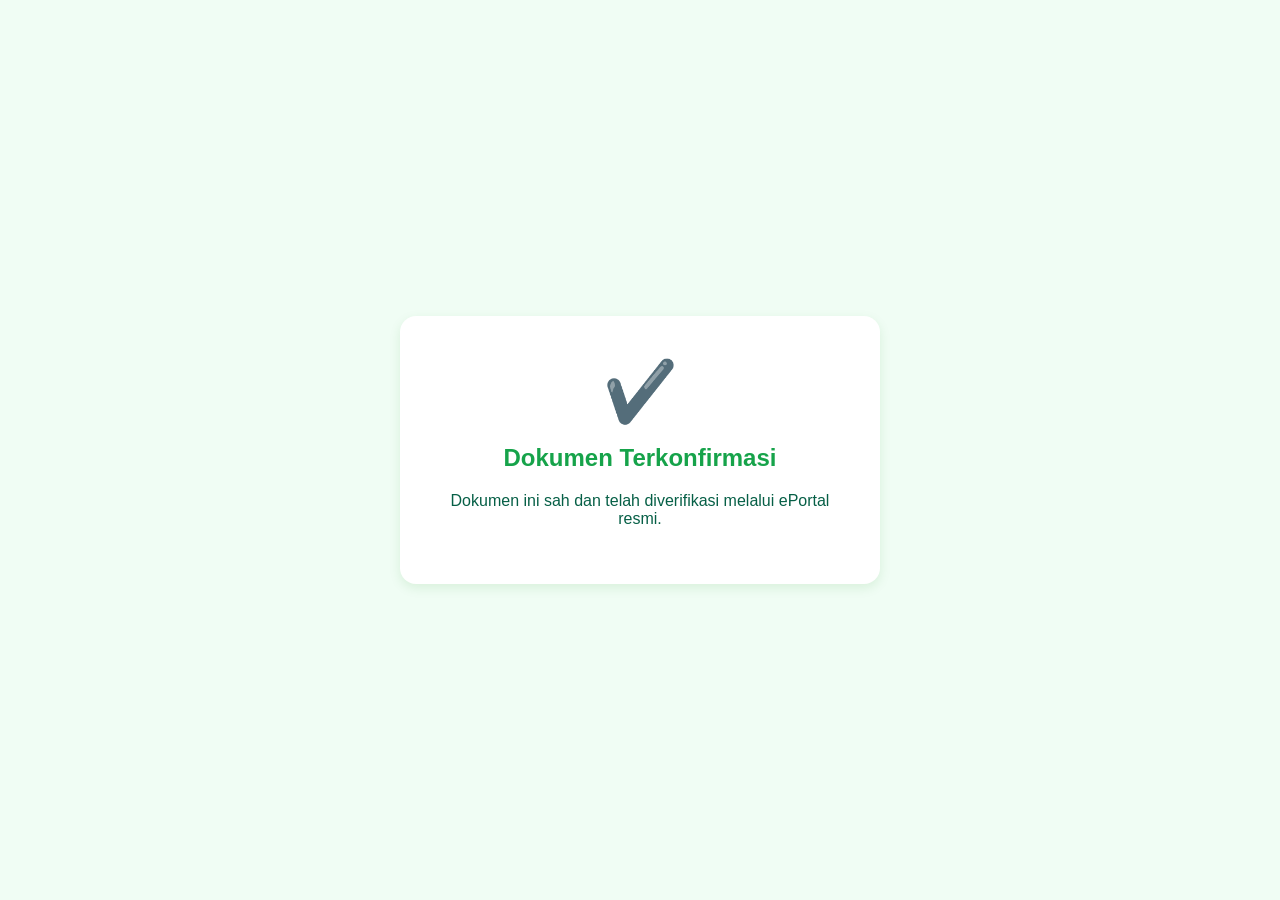
==== index.html @ 7fe7c041 "Create index.html" ====
<!DOCTYPE html>
<html lang="id">
<head>
  <meta charset="UTF-8">
  <title>Dokumen Terkonfirmasi</title>
  <style>
    body {
      font-family: 'Segoe UI', sans-serif;
      background: #f0fdf4;
      color: #065f46;
      display: flex;
      align-items: center;
      justify-content: center;
      height: 100vh;
      margin: 0;
    }
    .card {
      background: #ffffff;
      padding: 40px;
      border-radius: 16px;
      box-shadow: 0 4px 12px rgba(0, 128, 0, 0.1);
      text-align: center;
      max-width: 400px;
    }
    .card h1 {
      font-size: 24px;
      color: #16a34a;
    }
    .checkmark {
      font-size: 60px;
      color: #16a34a;
    }
    .note {
      margin-top: 20px;
      font-size: 16px;
    }
  </style>
</head>
<body>
  <div class="card">
    <div class="checkmark">✔️</div>
    <h1>Dokumen Terkonfirmasi</h1>
    <p class="note">Dokumen ini sah dan telah diverifikasi melalui ePortal resmi.</p>
  </div>
</body>
</html>
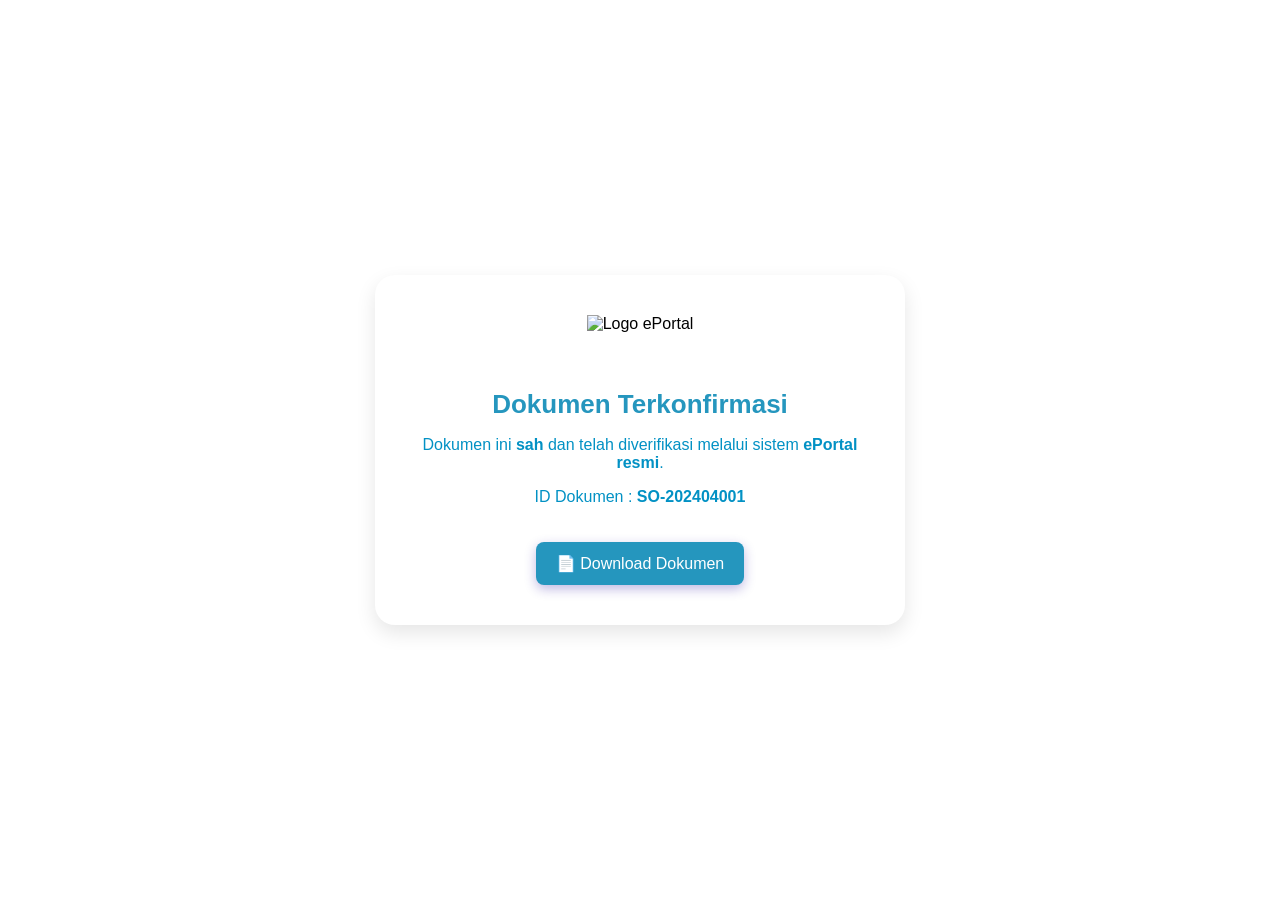
==== commit 1b975222: "update" ====
--- a/index.html
+++ b/index.html
@@ -1,46 +1,32 @@
 <!DOCTYPE html>
 <html lang="id">
+
 <head>
-  <meta charset="UTF-8">
-  <title>Dokumen Terkonfirmasi</title>
-  <style>
-    body {
-      font-family: 'Segoe UI', sans-serif;
-      background: #f0fdf4;
-      color: #065f46;
-      display: flex;
-      align-items: center;
-      justify-content: center;
-      height: 100vh;
-      margin: 0;
-    }
-    .card {
-      background: #ffffff;
-      padding: 40px;
-      border-radius: 16px;
-      box-shadow: 0 4px 12px rgba(0, 128, 0, 0.1);
-      text-align: center;
-      max-width: 400px;
-    }
-    .card h1 {
-      font-size: 24px;
-      color: #16a34a;
-    }
-    .checkmark {
-      font-size: 60px;
-      color: #16a34a;
-    }
-    .note {
-      margin-top: 20px;
-      font-size: 16px;
-    }
-  </style>
+    <meta charset="UTF-8">
+    <title>Dokumen Terkonfirmasi</title>
+    <link rel="stylesheet" href="style.css">
+    <link rel="shortcut icon" href="https://eportal.happypuppy.id/assets/icon.png" type="image/x-icon">
 </head>
+
 <body>
-  <div class="card">
-    <div class="checkmark">✔️</div>
-    <h1>Dokumen Terkonfirmasi</h1>
-    <p class="note">Dokumen ini sah dan telah diverifikasi melalui ePortal resmi.</p>
-  </div>
+    <div class="container">
+        <div class="card sah">
+            <!-- Logo ePortal -->
+            <img src="https://eportal.happypuppy.id/assets/LoginCSS/Logo%20HP%20Group.png" alt="Logo ePortal"
+                class="logo">
+
+            <!-- Icon centang besar -->
+            <div class="checkmark"><img src="https://eportal.happypuppy.id/assets/verify.png" alt=""></div>
+
+            <h1>Dokumen Terkonfirmasi</h1>
+            <p class="note">Dokumen ini <strong>sah</strong> dan telah diverifikasi melalui sistem <strong>ePortal
+                    resmi</strong>.</p>
+            <p class="note">ID Dokumen : <strong>SO-202404001</strong></p>
+
+            <!-- Footer logo konfirmasi tambahan -->
+            <button class="download-btn">📄 Download Dokumen</button>
+        </div>
+    </div>
 </body>
-</html>
+
+</html>
--- a/style.css
+++ b/style.css
@@ -0,0 +1,119 @@
+body {
+    font-family: 'Segoe UI', sans-serif;
+    margin: 0;
+    padding: 0;
+    background: url('https://happypuppy.id/img/HappupLogo.png') no-repeat center center fixed;
+    background-size: cover;
+    position: relative;
+    height: 100vh;
+}
+
+body::before {
+    content: "";
+    position: absolute;
+    inset: 0;
+    background-color: rgba(255, 255, 255, 0.75);
+    z-index: 0;
+}
+
+.container {
+    position: relative;
+    z-index: 1;
+    height: 100%;
+    display: flex;
+    align-items: center;
+    justify-content: center;
+}
+
+.card {
+    background: #ffffff;
+    padding: 40px;
+    border-radius: 20px;
+    text-align: center;
+    max-width: 450px;
+    animation: fadeIn 1s ease-in-out;
+    box-shadow: 0 8px 20px rgba(0, 0, 0, 0.1);
+}
+
+.logo {
+    width: 200px;
+    margin-bottom: 20px;
+}
+
+.checkmark img {
+    width: 150px;
+    margin-bottom: 10px;
+}
+
+h1 {
+    font-size: 26px;
+    margin-bottom: 10px;
+}
+
+.note {
+    font-size: 16px;
+}
+
+.download-btn,
+.back-btn {
+    font-size: 16px;
+    padding: 12px 20px;
+    margin-top: 20px;
+    border: none;
+    border-radius: 8px;
+    cursor: pointer;
+    transition: background-color 0.3s, transform 0.2s;
+}
+
+/* Sah Styles */
+.sah h1 {
+    color: #2596be;
+}
+.sah .note {
+    color: #0291c4;
+}
+.sah .download-btn {
+    background-color: #2596be;
+    color: white;
+    font-size: 16px;
+    padding: 12px 20px;
+    margin-top: 20px;
+    border: none;
+    border-radius: 8px;
+    cursor: pointer;
+    box-shadow: 0 4px 12px rgba(43, 22, 163, 0.3);
+    transition: background-color 0.3s, transform 0.2s;
+}
+.sah .download-btn:hover {
+    background-color: #0a6282;
+    transform: translateY(-2px);
+}
+
+/* Tidak Sah Styles */
+.tidak-sah h1 {
+    color: #dc2626;
+}
+.tidak-sah .note {
+    color: #b91c1c;
+}
+.tidak-sah .back-btn {
+    background-color: #dc2626;
+    color: white;
+    box-shadow: 0 4px 12px rgba(220, 38, 38, 0.3);
+}
+.tidak-sah .back-btn:hover {
+    background-color: #b91c1c;
+    transform: translateY(-2px);
+}
+
+@keyframes fadeIn {
+    from {
+        opacity: 0;
+        transform: translateY(20px);
+    }
+
+    to {
+        opacity: 1;
+        transform: translateY(0);
+    }
+}
